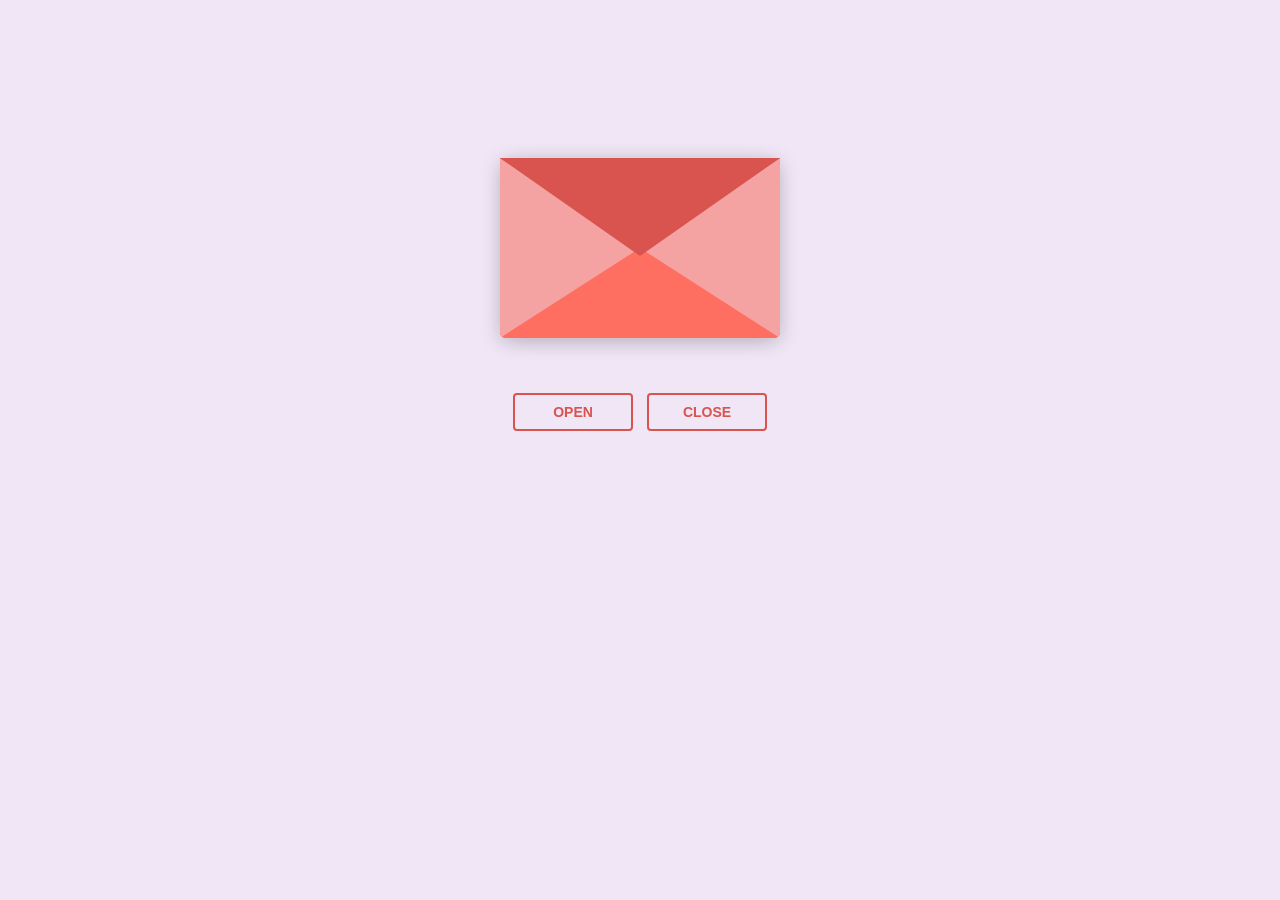
==== love letter 2.html @ 38767d39 "Add files via upload" ====
<!DOCTYPE html>
<html lang="en">
  <head>
    <meta charset="UTF-8" />
    <title>Love letter for crush</title>
    <link rel="preconnect" href="https://fonts.googleapis.com" />
    <link rel="preconnect" href="https://fonts.gstatic.com" crossorigin />
    <link
      href="https://fonts.googleapis.com/css2?family=Dancing+Script:wght@400..700&display=swap"
      rel="stylesheet" />
    <link rel="stylesheet" href="love letter 2.css" />
  </head>
  <body>
    <!-- tiktok meowish -->
    <div class="envlope-wrapper">
      <div id="envelope" class="close">
        <div class="front flap"></div>
        <div class="front pocket"></div>
        <div class="letter">
          <div class="words line1">To: Marina</div>
          <div class="words line2">Dear Marina, youe are the </div>
          <div class="words line3">Love of my life</div>
          <div class="words line4">You and only you</div>
        </div>
        <div class="hearts">
          <div class="heart a1"></div>
          <div class="heart a2"></div>
          <div class="heart a3"></div>
        </div>
      </div>
    </div>
    <div class="reset">
      <button id="open">Open</button>
      <button id="reset">Close</button>
    </div>

    <script src="https://cdnjs.cloudflare.com/ajax/libs/jquery/3.5.1/jquery.min.js"></script>
    <script src="love letter 2.js"></script>
  </body>
</html>
---- love letter 2.css ----
#envelope {
  position: relative;
  width: 280px;
  height: 180px;
  border-bottom-left-radius: 6px;
  border-bottom-right-radius: 6px;
  margin-left: auto;
  margin-right: auto;
  top: 150px;
  background-color: #d9534f; /* Warm romantic red */
  box-shadow: 0 4px 20px rgba(0, 0, 0, 0.2);
}

.front {
  position: absolute;
  width: 0;
  height: 0;
  z-index: 3;
}

.flap {
  border-left: 140px solid transparent;
  border-right: 140px solid transparent;
  border-bottom: 82px solid transparent;
  /* a little smaller */
  border-top: 98px solid #d9534f; /* Same romantic red */
  /* a little larger */
  transform-origin: top;
  pointer-events: none;
}

.pocket {
  border-left: 140px solid #f5a3a2; /* Soft pinkish red for the pocket */
  border-right: 140px solid #f5a3a2;
  border-bottom: 90px solid #ff6f61; /* Lighter romantic red */
  border-top: 90px solid transparent;
  border-bottom-left-radius: 6px;
  border-bottom-right-radius: 6px;
}

.letter {
  position: relative;
  background-color: #fff;
  width: 90%;
  margin-left: auto;
  margin-right: auto;
  height: 90%;
  top: 5%;
  border-radius: 6px;
  box-shadow: 0 2px 26px rgba(0, 0, 0, 0.12);
  font-family: "Dancing Script", cursive;
}

.letter:after {
  content: "";
  position: absolute;
  top: 0;
  bottom: 0;
  left: 0;
  right: 0;
}

.words {
  position: absolute;
  left: 10%;
  width: 80%;
  height: 14%;
  background-color: #ffe6e6; /* Light romantic tone */
}

.words.line1 {
  top: 10%;
  font-size: 0.5rem;
  width: 20%;
  height: 7%;
  font-size: 0.7rem;
}

.words.line2 {
  top: 30%;
  text-align: center;
  font-size: 1.1rem;
}

.words.line3 {
  top: 50%;
  font-size: 1.1rem;
  text-align: center;
}

.words.line4 {
  top: 70%;
  font-size: 1.1rem;
  text-align: center;
}

.open .flap {
  transform: rotateX(180deg);
  transition: transform 0.4s ease, z-index 0.6s;
  z-index: 1;
}

.close .flap {
  transform: rotateX(0deg);
  transition: transform 0.4s 0.6s ease, z-index 1s;
  z-index: 5;
}

.close .letter {
  transform: translateY(0px);
  transition: transform 0.4s ease, z-index 1s;
  z-index: 1;
}

.open .letter {
  transform: translateY(-100px);
  transition: transform 0.4s 0.6s ease, z-index 0.6s;
  z-index: 2;
}

.hearts {
  position: absolute;
  top: 90px;
  left: 0;
  right: 0;
  z-index: 2;
}

.heart {
  position: absolute;
  bottom: 0;
  right: 10%;
  pointer-events: none;
}

.heart:before,
.heart:after {
  position: absolute;
  content: "";
  left: 50px;
  top: 0;
  width: 50px;
  height: 80px;
  background: #e60073; /* Deep romantic pink */
  border-radius: 50px 50px 0 0;
  transform: rotate(-45deg);
  transform-origin: 0 100%;
  pointer-events: none;
}

.heart:after {
  left: 0;
  transform: rotate(45deg);
  transform-origin: 100% 100%;
}

.close .heart {
  opacity: 0;
  -webkit-animation: none;
  animation: none;
}

.a1 {
  left: 20%;
  transform: scale(0.6);
  opacity: 1;
  -webkit-animation: slideUp 4s linear 1, sideSway 2s ease-in-out 4 alternate;
  -moz-animation: slideUp 4s linear 1, sideSway 2s ease-in-out 4 alternate;
  -webkit-animation-fill-mode: forwards;
  animation-fill-mode: forwards;
  -webkit-animation-delay: 0.7s;
  animation-delay: 0.7s;
}

.a2 {
  left: 55%;
  transform: scale(1);
  opacity: 1;
  -webkit-animation: slideUp 5s linear 1, sideSway 4s ease-in-out 2 alternate;
  -moz-animation: slideUp 5s linear 1, sideSway 4s ease-in-out 2 alternate;
  -webkit-animation-fill-mode: forwards;
  animation-fill-mode: forwards;
  -webkit-animation-delay: 0.7s;
  animation-delay: 0.7s;
}

.a3 {
  left: 10%;
  transform: scale(0.8);
  opacity: 1;
  -webkit-animation: slideUp 7s linear 1, sideSway 2s ease-in-out 6 alternate;
  -moz-animation: slideUp 7s linear 1, sideSway 2s ease-in-out 6 alternate;
  -webkit-animation-fill-mode: forwards;
  animation-fill-mode: forwards;
  -webkit-animation-delay: 0.7s;
  animation-delay: 0.7s;
}

@-webkit-keyframes slideUp {
  0% {
    top: 0;
  }
  100% {
    top: -600px;
  }
}
@keyframes slideUp {
  0% {
    top: 0;
  }
  100% {
    top: -600px;
  }
}
@-webkit-keyframes sideSway {
  0% {
    margin-left: 0px;
  }
  100% {
    margin-left: 50px;
  }
}
@keyframes sideSway {
  0% {
    margin-left: 0px;
  }
  100% {
    margin-left: 50px;
  }
}
body {
  background-color: #f0e6f6; /* Soft lavender for a romantic, dreamy feel */
}

.envlope-wrapper {
  height: 380px;
}

.reset {
  text-align: center;
}

.reset button {
  font-weight: 800;
  font-style: normal;
  transition: all 0.1s linear;
  -webkit-appearance: none;
  background-color: transparent;
  border: solid 2px #d9534f;
  border-radius: 4px;
  color: #d9534f;
  display: inline-block;
  font-size: 14px;
  text-transform: uppercase;
  margin: 5px;
  padding: 10px;
  line-height: 1em;
  text-decoration: none;
  min-width: 120px;
  cursor: pointer;
}

.reset button:hover {
  background-color: #d9534f;
  color: #fff;
}
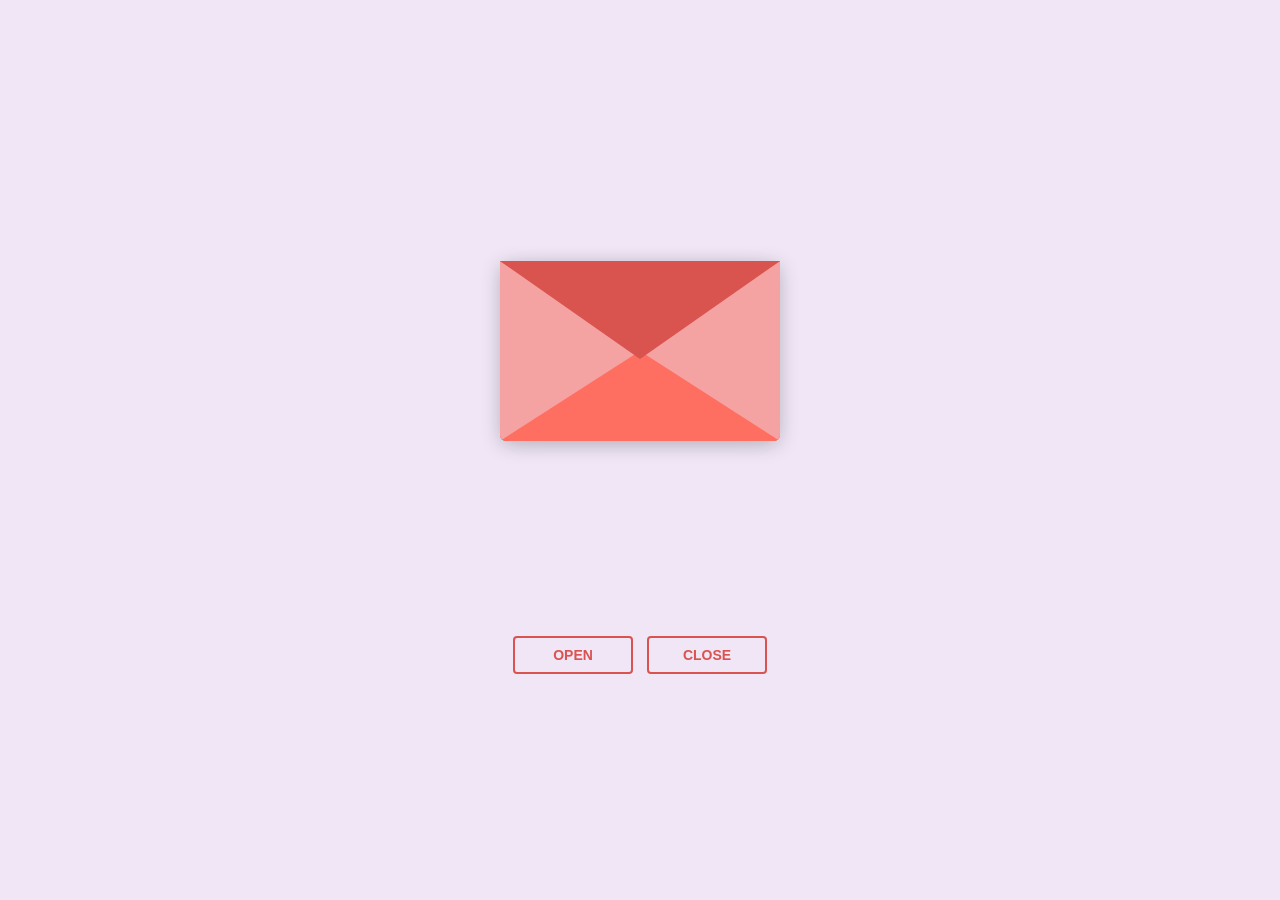
==== commit 3e804faa: "Add files via upload" ====
--- a/love letter 2.html
+++ b/love letter 2.html
@@ -5,9 +5,7 @@
     <title>Love letter for crush</title>
     <link rel="preconnect" href="https://fonts.googleapis.com" />
     <link rel="preconnect" href="https://fonts.gstatic.com" crossorigin />
-    <link
-      href="https://fonts.googleapis.com/css2?family=Dancing+Script:wght@400..700&display=swap"
-      rel="stylesheet" />
+    <link href="https://fonts.googleapis.com/css2?family=Playfair+Display:ital,wght@0,400..900;1,400..900&display=swap" rel="stylesheet">
     <link rel="stylesheet" href="love letter 2.css" />
   </head>
   <body>
@@ -16,12 +14,17 @@
       <div id="envelope" class="close">
         <div class="front flap"></div>
         <div class="front pocket"></div>
+        
         <div class="letter">
-          <div class="words line1">To: Marina</div>
-          <div class="words line2">Dear Marina, youe are the </div>
-          <div class="words line3">Love of my life</div>
-          <div class="words line4">You and only you</div>
+          <div class="words">
+            <p class="recipient">To: Marina</p>
+            <p>Dear Marina,</p>
+            <p>I've wanted to tell you this for a long time. Since 2023, I've had a crush on you, but I never found the right moment to say it. Now I just want to be honest about how I feel.</p>
+            <p>If you don't feel the same way, that's completely okay. I'll respect your feelings and your answer. I just wanted you to know.</p>
+            <p>Thank you for reading. ❤️</p>
+          </div>
         </div>
+
         <div class="hearts">
           <div class="heart a1"></div>
           <div class="heart a2"></div>
@@ -29,12 +32,13 @@
         </div>
       </div>
     </div>
+    
     <div class="reset">
       <button id="open">Open</button>
       <button id="reset">Close</button>
     </div>
 
-    <script src="https://cdnjs.cloudflare.com/ajax/libs/jquery/3.5.1/jquery.min.js"></script>
+    
     <script src="love letter 2.js"></script>
   </body>
 </html>
--- a/love letter 2.css
+++ b/love letter 2.css
@@ -1,266 +1,273 @@
-#envelope {
-  position: relative;
-  width: 280px;
-  height: 180px;
-  border-bottom-left-radius: 6px;
-  border-bottom-right-radius: 6px;
-  margin-left: auto;
-  margin-right: auto;
-  top: 150px;
-  background-color: #d9534f; /* Warm romantic red */
-  box-shadow: 0 4px 20px rgba(0, 0, 0, 0.2);
-}
-
-.front {
-  position: absolute;
-  width: 0;
-  height: 0;
-  z-index: 3;
-}
-
-.flap {
-  border-left: 140px solid transparent;
-  border-right: 140px solid transparent;
-  border-bottom: 82px solid transparent;
-  /* a little smaller */
-  border-top: 98px solid #d9534f; /* Same romantic red */
-  /* a little larger */
-  transform-origin: top;
-  pointer-events: none;
-}
-
-.pocket {
-  border-left: 140px solid #f5a3a2; /* Soft pinkish red for the pocket */
-  border-right: 140px solid #f5a3a2;
-  border-bottom: 90px solid #ff6f61; /* Lighter romantic red */
-  border-top: 90px solid transparent;
-  border-bottom-left-radius: 6px;
-  border-bottom-right-radius: 6px;
-}
-
-.letter {
-  position: relative;
-  background-color: #fff;
-  width: 90%;
-  margin-left: auto;
-  margin-right: auto;
-  height: 90%;
-  top: 5%;
-  border-radius: 6px;
-  box-shadow: 0 2px 26px rgba(0, 0, 0, 0.12);
-  font-family: "Dancing Script", cursive;
-}
-
-.letter:after {
-  content: "";
-  position: absolute;
-  top: 0;
-  bottom: 0;
-  left: 0;
-  right: 0;
-}
-
-.words {
-  position: absolute;
-  left: 10%;
-  width: 80%;
-  height: 14%;
-  background-color: #ffe6e6; /* Light romantic tone */
-}
-
-.words.line1 {
-  top: 10%;
-  font-size: 0.5rem;
-  width: 20%;
-  height: 7%;
-  font-size: 0.7rem;
-}
-
-.words.line2 {
-  top: 30%;
-  text-align: center;
-  font-size: 1.1rem;
-}
-
-.words.line3 {
-  top: 50%;
-  font-size: 1.1rem;
-  text-align: center;
-}
-
-.words.line4 {
-  top: 70%;
-  font-size: 1.1rem;
-  text-align: center;
-}
-
-.open .flap {
-  transform: rotateX(180deg);
-  transition: transform 0.4s ease, z-index 0.6s;
-  z-index: 1;
-}
-
-.close .flap {
-  transform: rotateX(0deg);
-  transition: transform 0.4s 0.6s ease, z-index 1s;
-  z-index: 5;
-}
-
-.close .letter {
-  transform: translateY(0px);
-  transition: transform 0.4s ease, z-index 1s;
-  z-index: 1;
-}
-
-.open .letter {
-  transform: translateY(-100px);
-  transition: transform 0.4s 0.6s ease, z-index 0.6s;
-  z-index: 2;
-}
-
-.hearts {
-  position: absolute;
-  top: 90px;
-  left: 0;
-  right: 0;
-  z-index: 2;
-}
-
-.heart {
-  position: absolute;
-  bottom: 0;
-  right: 10%;
-  pointer-events: none;
-}
-
-.heart:before,
-.heart:after {
-  position: absolute;
-  content: "";
-  left: 50px;
-  top: 0;
-  width: 50px;
-  height: 80px;
-  background: #e60073; /* Deep romantic pink */
-  border-radius: 50px 50px 0 0;
-  transform: rotate(-45deg);
-  transform-origin: 0 100%;
-  pointer-events: none;
-}
-
-.heart:after {
-  left: 0;
-  transform: rotate(45deg);
-  transform-origin: 100% 100%;
-}
-
-.close .heart {
-  opacity: 0;
-  -webkit-animation: none;
-  animation: none;
-}
-
-.a1 {
-  left: 20%;
-  transform: scale(0.6);
-  opacity: 1;
-  -webkit-animation: slideUp 4s linear 1, sideSway 2s ease-in-out 4 alternate;
-  -moz-animation: slideUp 4s linear 1, sideSway 2s ease-in-out 4 alternate;
-  -webkit-animation-fill-mode: forwards;
-  animation-fill-mode: forwards;
-  -webkit-animation-delay: 0.7s;
-  animation-delay: 0.7s;
-}
-
-.a2 {
-  left: 55%;
-  transform: scale(1);
-  opacity: 1;
-  -webkit-animation: slideUp 5s linear 1, sideSway 4s ease-in-out 2 alternate;
-  -moz-animation: slideUp 5s linear 1, sideSway 4s ease-in-out 2 alternate;
-  -webkit-animation-fill-mode: forwards;
-  animation-fill-mode: forwards;
-  -webkit-animation-delay: 0.7s;
-  animation-delay: 0.7s;
-}
-
-.a3 {
-  left: 10%;
-  transform: scale(0.8);
-  opacity: 1;
-  -webkit-animation: slideUp 7s linear 1, sideSway 2s ease-in-out 6 alternate;
-  -moz-animation: slideUp 7s linear 1, sideSway 2s ease-in-out 6 alternate;
-  -webkit-animation-fill-mode: forwards;
-  animation-fill-mode: forwards;
-  -webkit-animation-delay: 0.7s;
-  animation-delay: 0.7s;
-}
-
-@-webkit-keyframes slideUp {
-  0% {
-    top: 0;
-  }
-  100% {
-    top: -600px;
-  }
-}
-@keyframes slideUp {
-  0% {
-    top: 0;
-  }
-  100% {
-    top: -600px;
-  }
-}
-@-webkit-keyframes sideSway {
-  0% {
-    margin-left: 0px;
-  }
-  100% {
-    margin-left: 50px;
-  }
-}
-@keyframes sideSway {
-  0% {
-    margin-left: 0px;
-  }
-  100% {
-    margin-left: 50px;
-  }
-}
-body {
-  background-color: #f0e6f6; /* Soft lavender for a romantic, dreamy feel */
-}
-
-.envlope-wrapper {
-  height: 380px;
-}
-
-.reset {
-  text-align: center;
-}
-
-.reset button {
-  font-weight: 800;
-  font-style: normal;
-  transition: all 0.1s linear;
-  -webkit-appearance: none;
-  background-color: transparent;
-  border: solid 2px #d9534f;
-  border-radius: 4px;
-  color: #d9534f;
-  display: inline-block;
-  font-size: 14px;
-  text-transform: uppercase;
-  margin: 5px;
-  padding: 10px;
-  line-height: 1em;
-  text-decoration: none;
-  min-width: 120px;
-  cursor: pointer;
-}
-
-.reset button:hover {
-  background-color: #d9534f;
-  color: #fff;
-}
+body { 
+  background-color: #f0e6f6; /* Soft lavender for a romantic, dreamy feel */ 
+  margin: 0;
+  min-height: 100vh;
+  display: flex;
+  flex-direction: column;
+  justify-content: center; /* Centers layout vertically */
+  align-items: center; /* Centers layout horizontally */
+  box-sizing: border-box;
+  padding: 20px;
+} 
+
+.envlope-wrapper { 
+  position: relative;
+  width: 300px;
+  height: 380px; 
+  display: flex;
+  justify-content: center;
+  transition: transform 0.4s ease;
+} 
+
+/* Pushes envelope down slightly when open so expanding letter has screen space */
+.envlope-wrapper.open-wrapper {
+  transform: translateY(40px);
+}
+
+#envelope { 
+  position: absolute;
+  top: 40px; /* Aligned nicely inside wrapper */
+  width: 280px; 
+  height: 180px; 
+  border-bottom-left-radius: 6px; 
+  border-bottom-right-radius: 6px; 
+  background-color: #d9534f; /* Warm romantic red */ 
+  box-shadow: 0 4px 20px rgba(0,0,0,.2);
+  overflow:visible; 
+} 
+
+.front { 
+  position: absolute; 
+  width: 0; 
+  height: 0; 
+  z-index: 3; 
+} 
+
+.flap { 
+  border-left: 140px solid transparent; 
+  border-right: 140px solid transparent; 
+  border-bottom: 82px solid transparent; 
+  border-top: 98px solid #d9534f; /* Same romantic red */ 
+  transform-origin: top; 
+  pointer-events: none; 
+} 
+
+.pocket { 
+  border-left: 140px solid #f5a3a2; /* Soft pinkish red for the pocket */ 
+  border-right: 140px solid #f5a3a2; 
+  border-bottom: 90px solid #ff6f61; /* Lighter romantic red */ 
+  border-top: 90px solid transparent; 
+  border-bottom-left-radius: 6px; 
+  border-bottom-right-radius: 6px; 
+} 
+
+.letter { 
+  position: absolute; 
+  background-color: #fff; 
+  width: 90%; 
+  left: 5%;
+  height: 90%; 
+  top: 5%; 
+  border-radius: 6px; 
+  box-shadow: 0 2px 26px rgba(0, 0, 0, 0.12); 
+  font-family: "Playfair Display", serif; 
+  z-index: 1; /* behind pocket when closed */
+  transition: transform 0.4s ease, height 0.4s ease, z-index 0.4s ease;
+} 
+
+.letter:after { 
+  content: ""; 
+  position: absolute; 
+  top: 0; 
+  bottom: 0; 
+  left: 0; 
+  right: 0; 
+  pointer-events: none;
+} 
+
+.words { 
+  display: flex;
+  flex-direction: column;
+  gap: 10px;
+  width: 100%; 
+  height: 100%;
+  padding: 15px 12px;
+  box-sizing: border-box;
+  overflow-y: auto; /* Internal scrolling window handles large amounts of paragraphs */
+} 
+
+/* Clean scrollbar track profile */
+.words::-webkit-scrollbar {
+  width: 4px;
+}
+.words::-webkit-scrollbar-track {
+  background: transparent;
+}
+.words::-webkit-scrollbar-thumb {
+  background: #f5a3a2;
+  border-radius: 10px;
+}
+
+.words p {
+  font-size: 0.85rem;
+  line-height: 1.4;
+  margin: 0;
+  text-align: center;
+  background-color: #ffe6e6; /* Light romantic tone */ 
+  padding: 6px 8px;
+  border-radius: 4px;
+  color: #333;
+  width: 100%;
+  box-sizing: border-box;
+}
+
+.words p.recipient {
+  text-align: left;
+  font-size: 0.8rem;
+  font-weight: bold;
+  background-color: transparent;
+  padding: 0;
+  margin-bottom: 5px;
+}
+
+/* Animations precisely tied to standard .open / .close JavaScript classes */
+.open .flap { 
+  transform: rotateX(180deg); 
+  transition: transform 0.4s ease, z-index 0.6s; 
+  z-index: 1; 
+} 
+
+.close .flap { 
+  transform: rotateX(0deg); 
+  transition: transform 0.4s 0.6s ease, z-index 1s; 
+  z-index: 5; 
+} 
+
+.close .letter { 
+  transform: translateY(0px); 
+  height: 90%; 
+  z-index: 1;
+  transition: transform 0.4s ease, height 0.4s ease, z-index 0.4s step-end;
+} 
+
+.open .letter { 
+  transform: translateY(-150px); 
+  height: 90% /* Grows upward safely out of envelope layer */
+  z-index: 10; /* Brings paper layout completely forward so it is readable and scrollable */
+  transition: transform 0.4s 0.6s ease, height 0.4s 0.6s ease, z-index 0.6s step-start;
+} 
+
+.hearts { 
+  position: absolute; 
+  top: 90px; 
+  left: 0; 
+  right: 0; 
+  z-index: 2; 
+} 
+
+.heart { 
+  position: absolute; 
+  bottom: 0; 
+  right: 10%; 
+  pointer-events: none; 
+} 
+
+.heart:before, .heart:after { 
+  position: absolute; 
+  content: ""; 
+  left: 50px; 
+  top: 0; 
+  width: 50px; 
+  height: 80px; 
+  background: #e60073; /* Deep romantic pink */ 
+  border-radius: 50px 50px 0 0; 
+  transform: rotate(-45deg); 
+  transform-origin: 0 100%; 
+  pointer-events: none; 
+} 
+
+.heart:after { 
+  left: 0; 
+  transform: rotate(45deg); 
+  transform-origin: 100% 100%; 
+} 
+
+.close .heart { 
+  opacity: 0; 
+  -webkit-animation: none; 
+  animation: none; 
+} 
+
+.a1 { 
+  left: 20%; 
+  transform: scale(0.6); 
+  opacity: 1; 
+  -webkit-animation: slideUp 4s linear 1, sideSway 2s ease-in-out 4 alternate; 
+  -moz-animation: slideUp 4s linear 1, sideSway 2s ease-in-out 4 alternate; 
+  -webkit-animation-fill-mode: forwards; 
+  animation-fill-mode: forwards; 
+  -webkit-animation-delay: 0.7s; 
+  animation-delay: 0.7s; 
+} 
+
+.a2 { 
+  left: 55%; 
+  transform: scale(1); 
+  opacity: 1; 
+  -webkit-animation: slideUp 5s linear 1, sideSway 4s ease-in-out 2 alternate; 
+  -moz-animation: slideUp 5s solid 1, sideSway 4s ease-in-out 2 alternate; 
+  -webkit-animation-fill-mode: forwards; 
+  animation-fill-mode: forwards; 
+  -webkit-animation-delay: 0.7s; 
+  animation-delay: 0.7s; 
+} 
+
+.a3 { 
+  left: 10%; 
+  transform: scale(0.8); 
+  opacity: 1; 
+  -webkit-animation: slideUp 7s linear 1, sideSway 2s ease-in-out 6 alternate; 
+  -moz-animation: slideUp 7s linear 1, sideSway 2s ease-in-out 6 alternate; 
+  -webkit-animation-fill-mode: forwards; 
+  animation-fill-mode: forwards; 
+  -webkit-animation-delay: 0.7s; 
+  animation-delay: 0.7s; 
+} 
+
+@-webkit-keyframes slideUp { 0% { top: 0; } 100% { top: -600px; } } 
+@keyframes slideUp { 0% { top: 0; } 100% { top: -600px; } } 
+@-webkit-keyframes sideSway { 0% { margin-left: 0px; } 100% { margin-left: 50px; } } 
+@keyframes sideSway { 0% { margin-left: 0px; } 100% { margin-left: 50px; } } 
+
+.reset { 
+  text-align: center; 
+  margin-top: 30px;
+  width: 100%;
+  position: relative;
+  z-index: 20; /* Always sits on top of expanding letter layouts */
+} 
+
+.reset button { 
+  font-weight: 800; 
+  font-style: normal; 
+  transition: all 0.1s linear; 
+  -webkit-appearance: none; 
+  background-color: transparent; 
+  border: solid 2px #d9534f; 
+  border-radius: 4px; 
+  color: #d9534f; 
+  display: inline-block; 
+  font-size: 14px; 
+  text-transform: uppercase; 
+  margin: 5px; 
+  padding: 10px; 
+  line-height: 1em; 
+  text-decoration: none; 
+  min-width: 120px; 
+  cursor: pointer; 
+} 
+
+.reset button:hover { 
+  background-color: #d9534f; 
+  color: #fff; 
+}
